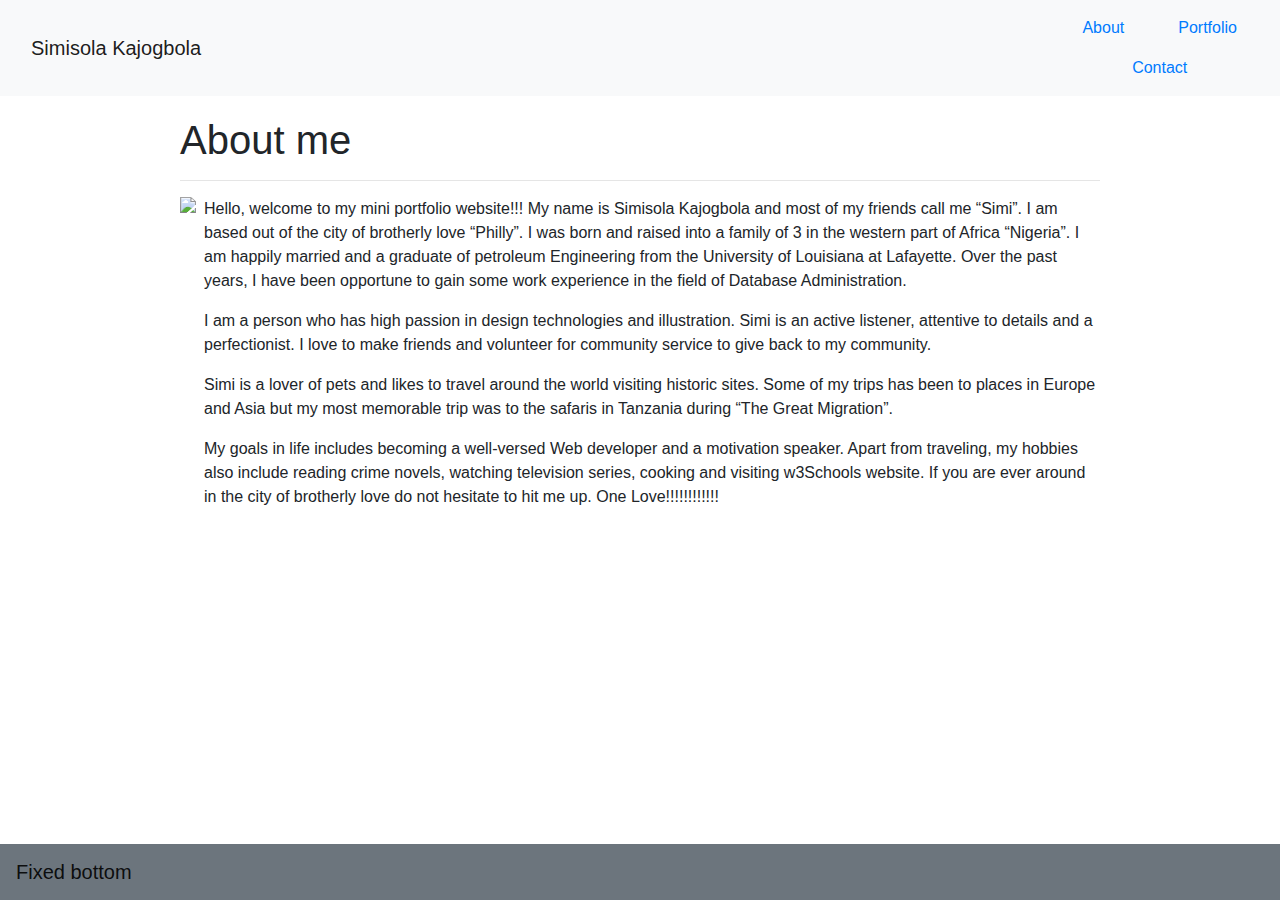
==== index.html @ ddcedaf8 "commit" ====
<!doctype html>
<html lang="en">

<head>
    <meta charset="utf-8">
    <meta name="viewport" content="width=device-width, initial-scale=1, shrink-to-fit=no">

    <link rel="stylesheet" href="https://stackpath.bootstrapcdn.com/bootstrap/4.3.1/css/bootstrap.min.css"
        integrity="sha384-ggOyR0iXCbMQv3Xipma34MD+dH/1fQ784/j6cY/iJTQUOhcWr7x9JvoRxT2MZw1T" crossorigin="anonymous">
        <link rel="stylesheet"  type="text/css" href="style.css">
    <title>Simisola's Portfolio</title>
</head>

<body background="/C:/Users/lyn1_/Desktop/code/Assignment/Basic-Portfolio/assets/Images/spiration-light.png">
    <nav class="navbar navbar-expand-lg navbar-light bg-light">
        <div class="container">
            <a class="navbar-brand" href="#">Simisola Kajogbola</a>
        </div>

        <ul class="nav justify-content-around">
            <li class="nav-item">
                <a class="nav-link active" href="index.html">About</a>
            </li>
            <li class="nav-item">
                <a class="nav-link" href="portfolio.html">Portfolio</a>
            </li>
            <li class="nav-item">
                <a class="nav-link" href="contact.html">Contact</a>
            </li>
        </ul>
    </nav>

    <div class="main_content">

        <h1>About me</h1>
        <hr>

        <div class="media">
            <img src="/C:/Users/lyn1_/Desktop/code/Assignment/Basic-Portfolio/assets/Images/index_pix.png" class="mr-2">
            <div class="media-body">
                <p>
                    Hello, welcome to my mini portfolio website!!! My name is Simisola Kajogbola and most of my friends
                    call me
                    “Simi”. I am based out of the city of brotherly love “Philly”. I was born and raised into a family
                    of 3 in
                    the western part of Africa “Nigeria”. I am happily married and a graduate of petroleum Engineering
                    from the
                    University of Louisiana at Lafayette. Over the past years, I have been opportune to gain some work
                    experience in the field of Database Administration.
                </p>

                <p>
                    I am a person who has high passion in design technologies and illustration. Simi is an active
                    listener,
                    attentive to details and a perfectionist. I love to make friends and volunteer for community service
                    to give
                    back to my community.
                </p>
                <p>
                    Simi is a lover of pets and likes to travel around the world visiting historic sites. Some of my
                    trips has
                    been to places in Europe and Asia but my most memorable trip was to the safaris in Tanzania during
                    “The
                    Great Migration”.
                </p>
                <p>
                    My goals in life includes becoming a well-versed Web developer and a motivation speaker. Apart from
                    traveling, my hobbies also include reading crime novels, watching television series, cooking and
                    visiting
                    w3Schools website. If you are ever around in the city of brotherly love do not hesitate to hit me
                    up. One
                    Love!!!!!!!!!!!!

                </p>
            </div>
        </div>

       
    </div>
    <nav class="navbar fixed-bottom navbar-light bg-secondary">
            <a class="navbar-brand" href="#">Fixed bottom</a>
    </nav>
</body>

</html>
---- style.css ----
.main_content {
    border-radius: 5px;
    background-color:#ffffff;
    border-color: #dddddd;
    padding: 20px;
    width: 960px;
    flex: 1 0 auto;
    margin: auto;
    height: auto;
}

.img-fluid float-left{
    width: 200px;
    height: 200px;
}
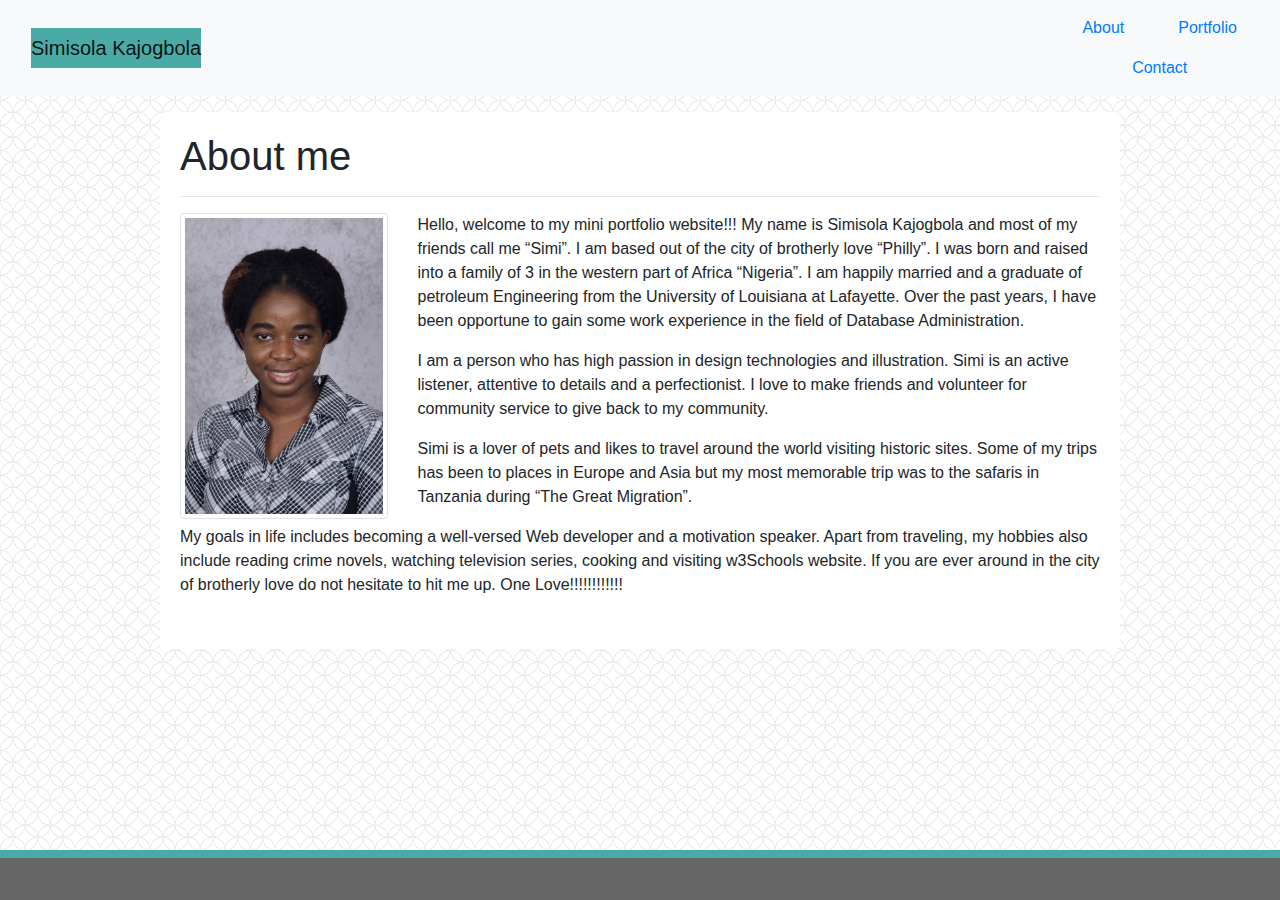
==== commit fc40541e: "changes" ====
--- a/index.html
+++ b/index.html
@@ -2,19 +2,19 @@
 <html lang="en">
 
 <head>
-    <meta charset="utf-8">
-    <meta name="viewport" content="width=device-width, initial-scale=1, shrink-to-fit=no">
+    <meta http-equiv="X-UA-Compatible" content="IE=edge">
+    <meta name="viewport" content="width=device-width, initial-scale=1">
 
     <link rel="stylesheet" href="https://stackpath.bootstrapcdn.com/bootstrap/4.3.1/css/bootstrap.min.css"
         integrity="sha384-ggOyR0iXCbMQv3Xipma34MD+dH/1fQ784/j6cY/iJTQUOhcWr7x9JvoRxT2MZw1T" crossorigin="anonymous">
-        <link rel="stylesheet"  type="text/css" href="style.css">
+    <link rel="stylesheet" type="text/css" href="style.css">
     <title>Simisola's Portfolio</title>
 </head>
 
-<body background="/C:/Users/lyn1_/Desktop/code/Assignment/Basic-Portfolio/assets/Images/spiration-light.png">
-    <nav class="navbar navbar-expand-lg navbar-light bg-light">
+<body background="assets/Images/spiration-light.png">
+    <nav class="navbar navbar-expand-lg navbar-light bg-light mb-3">
         <div class="container">
-            <a class="navbar-brand" href="#">Simisola Kajogbola</a>
+            <a class="navbar-brand" href="#" style="background-color:#4aaaa5">Simisola Kajogbola</a>
         </div>
 
         <ul class="nav justify-content-around">
@@ -35,9 +35,11 @@
         <h1>About me</h1>
         <hr>
 
-        <div class="media">
-            <img src="/C:/Users/lyn1_/Desktop/code/Assignment/Basic-Portfolio/assets/Images/index_pix.png" class="mr-2">
-            <div class="media-body">
+        <div class="row mb-3">
+            <div class="col-md-3">
+                <img src="assets/Images/index_pix.png" class="img-thumbnail" alt="Responsive image">
+            </div>
+            <div class="col-md-9">
                 <p>
                     Hello, welcome to my mini portfolio website!!! My name is Simisola Kajogbola and most of my friends
                     call me
@@ -48,7 +50,6 @@
                     University of Louisiana at Lafayette. Over the past years, I have been opportune to gain some work
                     experience in the field of Database Administration.
                 </p>
-
                 <p>
                     I am a person who has high passion in design technologies and illustration. Simi is an active
                     listener,
@@ -63,22 +64,22 @@
                     “The
                     Great Migration”.
                 </p>
-                <p>
-                    My goals in life includes becoming a well-versed Web developer and a motivation speaker. Apart from
-                    traveling, my hobbies also include reading crime novels, watching television series, cooking and
-                    visiting
-                    w3Schools website. If you are ever around in the city of brotherly love do not hesitate to hit me
-                    up. One
-                    Love!!!!!!!!!!!!
-
-                </p>
             </div>
-        </div>
-
-       
+                <div class="col-md-12">
+                    <p>
+                        My goals in life includes becoming a well-versed Web developer and a motivation speaker. Apart
+                        from
+                        traveling, my hobbies also include reading crime novels, watching television series, cooking and
+                        visiting
+                        w3Schools website. If you are ever around in the city of brotherly love do not hesitate to hit
+                        me
+                        up. One
+                        Love!!!!!!!!!!!!
+                    </p>
+                </div>
     </div>
-    <nav class="navbar fixed-bottom navbar-light bg-secondary">
-            <a class="navbar-brand" href="#">Fixed bottom</a>
+    <nav class="navbar fixed-bottom navbar-light p-3" style="background-color: #666666; border-top: 8px solid #4aaaa5">
+        <a class="navbar-brand" href="#"></a>
     </nav>
 </body>
 
--- a/style.css
+++ b/style.css
@@ -3,13 +3,16 @@
     background-color:#ffffff;
     border-color: #dddddd;
     padding: 20px;
-    width: 960px;
+    max-width: 960px;
     flex: 1 0 auto;
     margin: auto;
     height: auto;
 }
 
-.img-fluid float-left{
-    width: 200px;
-    height: 200px;
-}+.img-fluid {
+    display: block;
+    width: 100%;
+    height: auto;
+    max-width: 200px;
+  }
+
